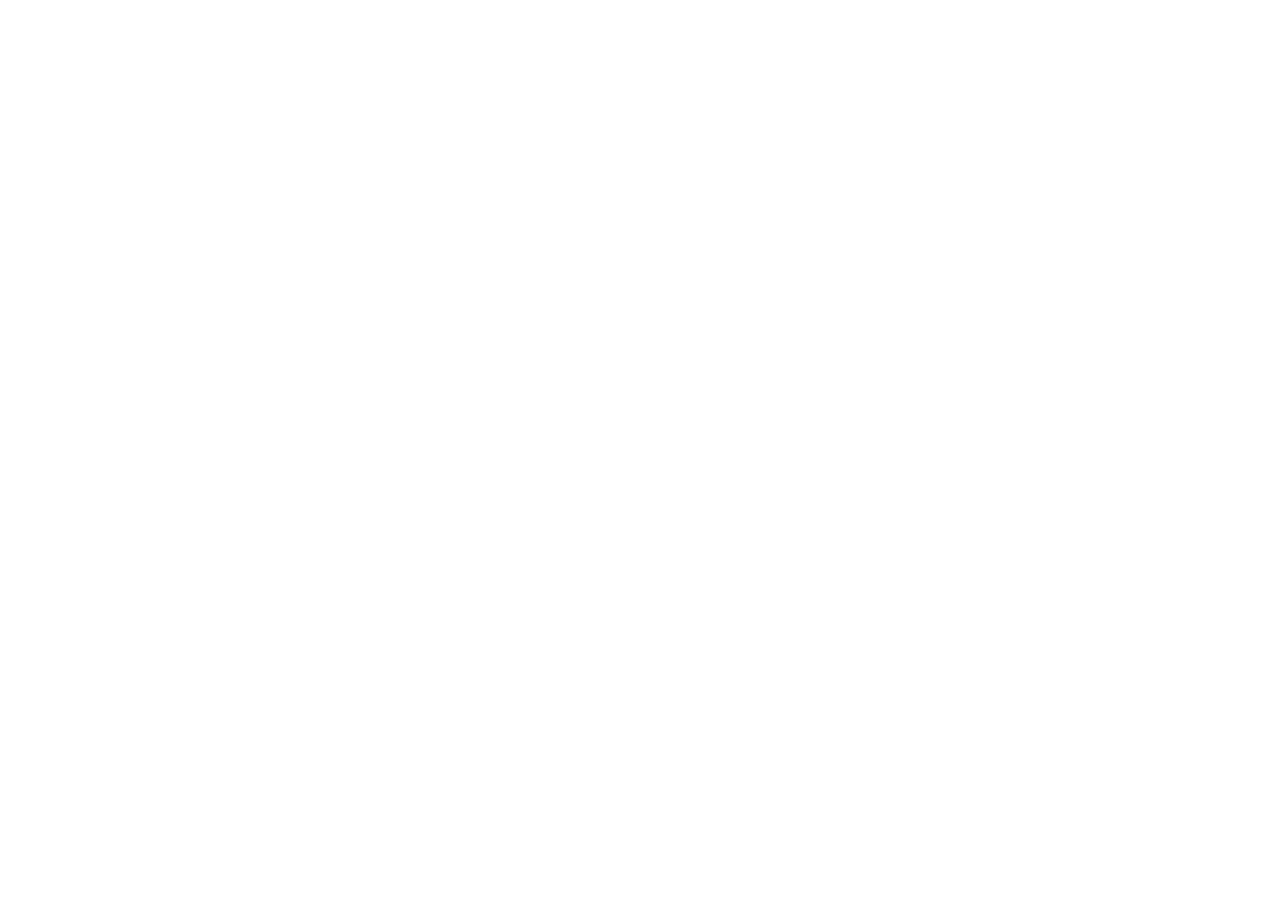
==== index.html @ a9db7e19 "added read.me and HTML files" ====
<!DOCTYPE html>
<html lang="en">
  <head>
    <meta charset="UTF-8" />
    <meta http-equiv="X-UA-Compatible" content="IE=edge" />
    <meta name="viewport" content="width=device-width, initial-scale=1.0" />
    <title>Odin Recipes</title>
  </head>
  <body>
      
  </body>
</html>
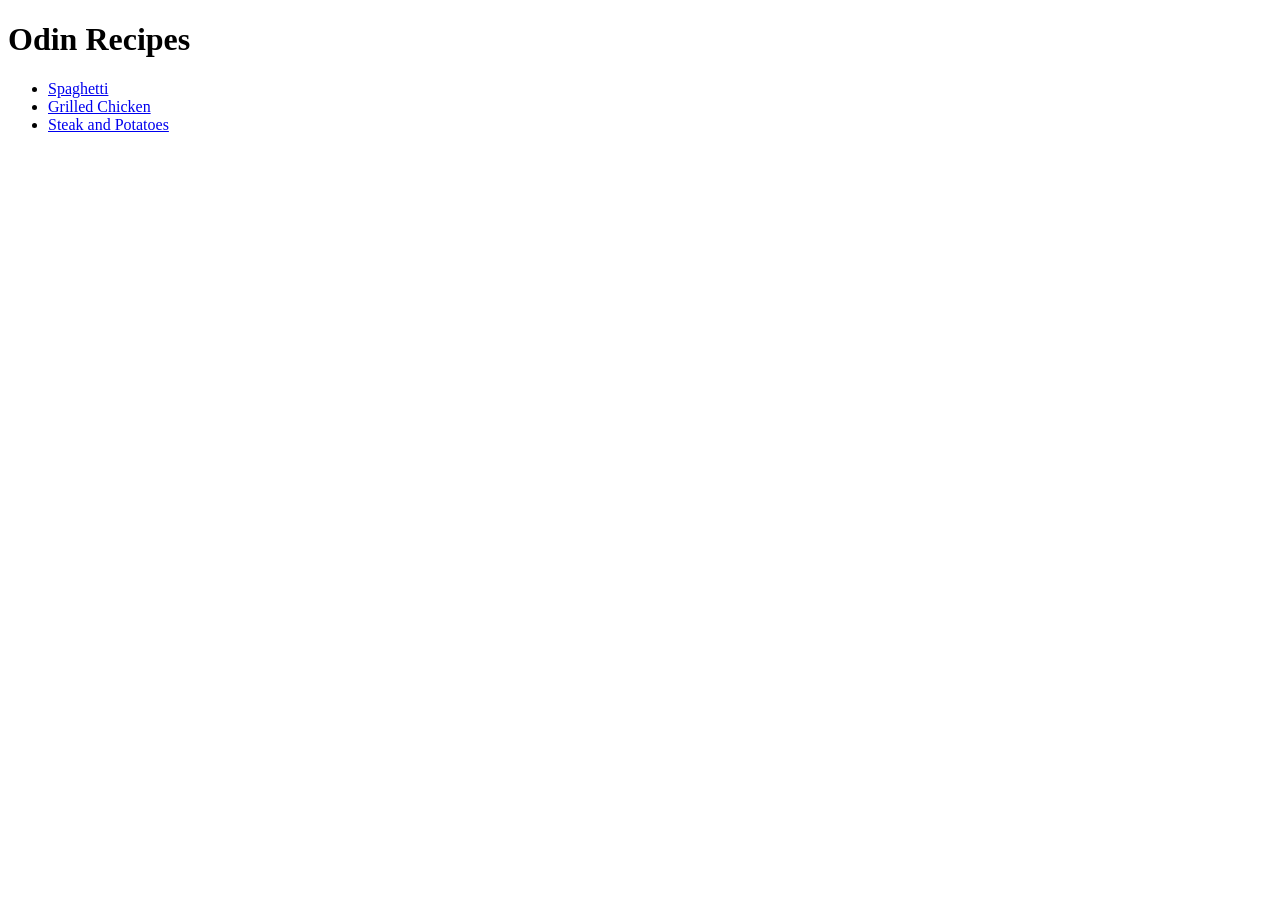
==== commit 6031f595: "added pages for chicken, steak, and spaghetti" ====
--- a/index.html
+++ b/index.html
@@ -2,11 +2,21 @@
 <html lang="en">
   <head>
     <meta charset="UTF-8" />
-    <meta http-equiv="X-UA-Compatible" content="IE=edge" />
     <meta name="viewport" content="width=device-width, initial-scale=1.0" />
-    <title>Odin Recipes</title>
+    <title>Odin Recipe</title>
   </head>
   <body>
-      
+    <h1>Odin Recipes</h1>
+    <ul>
+      <li>
+        <a href="recipes/spaghetti.html">Spaghetti</a>
+      </li>
+      <li>
+        <a href="recipes/grilled-chicken.html">Grilled Chicken</a>
+      </li>
+      <li>
+        <a href="recipes/steak-and-potatoes.html">Steak and Potatoes</a>
+      </li>
+    </ul>
   </body>
 </html>
